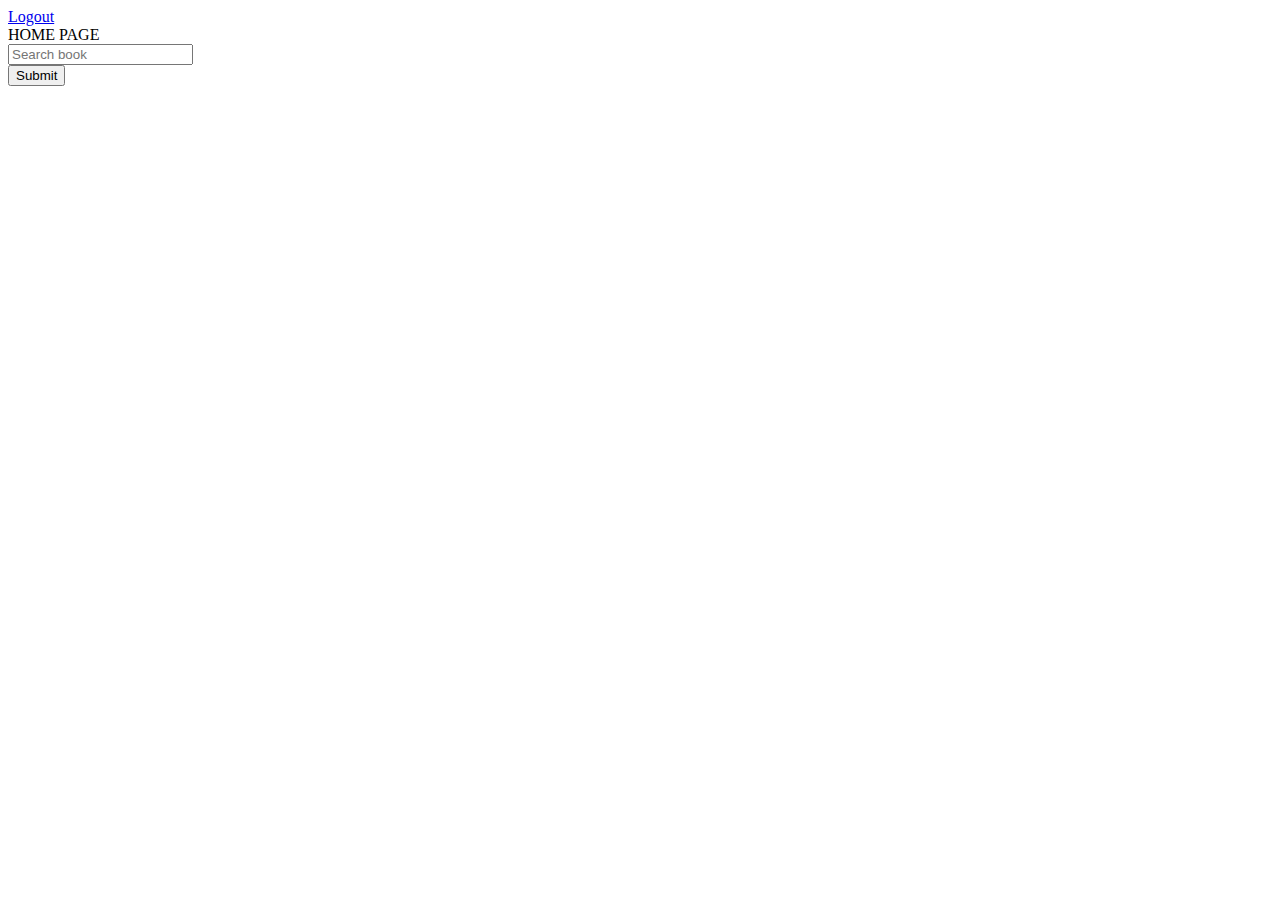
==== src/main/resources/static/home.html @ c4f5348d "Initial commit" ====
<!doctype html>
<html lang="en">
<head>
    <meta charset="UTF-8">
    <meta name="viewport"
          content="width=device-width, user-scalable=no, initial-scale=1.0, maximum-scale=1.0, minimum-scale=1.0">
    <meta http-equiv="X-UA-Compatible" content="ie=edge">

    <link href="https://cdn.jsdelivr.net/npm/bootstrap@5.1.3/dist/css/bootstrap.min.css" rel="stylesheet" integrity="sha384-1BmE4kWBq78iYhFldvKuhfTAU6auU8tT94WrHftjDbrCEXSU1oBoqyl2QvZ6jIW3" crossorigin="anonymous">
<!--    <link rel="stylesheet" href="./css/home.css" type="text/css">-->

    <title>Document</title>
</head>
<body>

    <a class="btn btn-danger navbar-btn" href="./login.html" onclick="handleLogout()">Logout</a>

    <div>HOME PAGE</div>

    <form action="" id="google-form">
        <div class="form-group">
            <input type="text" id="search-input" placeholder="Search book">
        </div>
        <button id="submit-button" type="submit" class="btn btn-primary mt-1">Submit</button>
    </form>

    <!--  BOOKS ON SCREEN-->
    <div id="note-container" class="container=fluid"></div>

<!-- Modal -->
<!--<div class="modal fade" id="note-edit-modal" data-bs-backdrop="static" tabindex="-1" aria-labelledby="note-edit-modal-title" aria-hidden="true">-->
<!--    <div class="modal-dialog">-->
<!--        <div class="modal-content">-->

<!--            <div class="modal-header">-->
<!--                <h5 class="modal-title" id="note-edit-modal-title">Edit your note</h5>-->
<!--                <button type="button" class="btn-close" data-bs-dismiss="modal" aria-label="Close"></button>-->
<!--            </div>-->

<!--            <div class="modal-body d-flex">-->
<!--                <textarea class="form-control" rows="5" id="note-body"></textarea>-->
<!--            </div>-->

<!--            <div class="modal-footer">-->
<!--                <button type="button" class="btn btn-secondary" data-bs-dismiss="modal">Close</button>-->
<!--                <button type="button" id="update-note-button" class="btn btn-primary" data-bs-dismiss="modal">Save</button>-->
<!--            </div>-->

<!--        </div>-->
<!--    </div>-->
<!--</div>-->

<script src="https://cdn.jsdelivr.net/npm/bootstrap@5.1.3/dist/js/bootstrap.bundle.min.js"
        integrity="sha384-ka7Sk0Gln4gmtz2MlQnikT1wXgYsOg+OMhuP+IlRH9sENBO0LRn5q+8nbTov4+1p"
        crossorigin="anonymous"></script>
<script src="./javascript/home.js" type="application/javascript"></script>

</body>
</html>
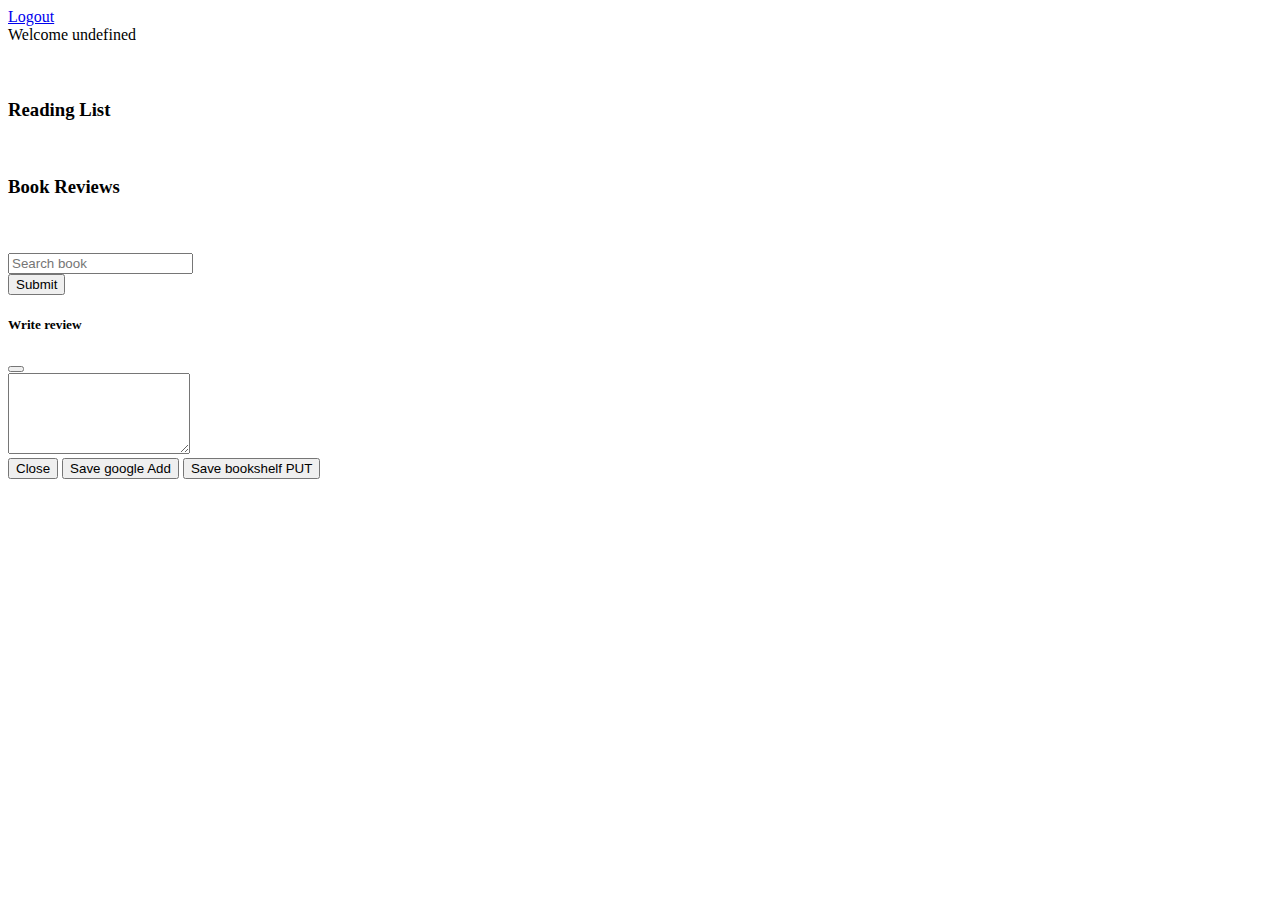
==== commit 0cd0a2c0: "add functionality. update book reviews and editing book reviews." ====
--- a/src/main/resources/static/home.html
+++ b/src/main/resources/static/home.html
@@ -1,59 +1,136 @@
 <!doctype html>
 <html lang="en">
-<head>
-    <meta charset="UTF-8">
-    <meta name="viewport"
-          content="width=device-width, user-scalable=no, initial-scale=1.0, maximum-scale=1.0, minimum-scale=1.0">
-    <meta http-equiv="X-UA-Compatible" content="ie=edge">
+    <head>
+        <meta charset="UTF-8">
+        <meta name="viewport"
+              content="width=device-width, user-scalable=no, initial-scale=1.0, maximum-scale=1.0, minimum-scale=1.0">
+        <meta http-equiv="X-UA-Compatible" content="ie=edge">
 
-    <link href="https://cdn.jsdelivr.net/npm/bootstrap@5.1.3/dist/css/bootstrap.min.css" rel="stylesheet" integrity="sha384-1BmE4kWBq78iYhFldvKuhfTAU6auU8tT94WrHftjDbrCEXSU1oBoqyl2QvZ6jIW3" crossorigin="anonymous">
-<!--    <link rel="stylesheet" href="./css/home.css" type="text/css">-->
+        <link href="https://cdn.jsdelivr.net/npm/bootstrap@5.1.3/dist/css/bootstrap.min.css" rel="stylesheet" integrity="sha384-1BmE4kWBq78iYhFldvKuhfTAU6auU8tT94WrHftjDbrCEXSU1oBoqyl2QvZ6jIW3" crossorigin="anonymous">
+        <link rel="stylesheet" href="./css/home.css" type="text/css">
 
-    <title>Document</title>
-</head>
-<body>
+        <title>ReadIt</title>
+    </head>
 
-    <a class="btn btn-danger navbar-btn" href="./login.html" onclick="handleLogout()">Logout</a>
+    <body>
 
-    <div>HOME PAGE</div>
+        <a class="btn btn-danger navbar-btn" href="./login.html" onclick="handleLogout()">Logout</a>
 
-    <form action="" id="google-form">
-        <div class="form-group">
-            <input type="text" id="search-input" placeholder="Search book">
-        </div>
-        <button id="submit-button" type="submit" class="btn btn-primary mt-1">Submit</button>
-    </form>
+        <div>Welcome <span id="userName"></span></div>
 
-    <!--  BOOKS ON SCREEN-->
-    <div id="note-container" class="container=fluid"></div>
+        <br>
+        <br>
 
-<!-- Modal -->
-<!--<div class="modal fade" id="note-edit-modal" data-bs-backdrop="static" tabindex="-1" aria-labelledby="note-edit-modal-title" aria-hidden="true">-->
-<!--    <div class="modal-dialog">-->
-<!--        <div class="modal-content">-->
+        <!-- TEST BOOK FORM -->
+<!--        <div class="container" id="home-container">-->
+<!--            <div class="book-form-container">-->
 
-<!--            <div class="modal-header">-->
-<!--                <h5 class="modal-title" id="note-edit-modal-title">Edit your note</h5>-->
-<!--                <button type="button" class="btn-close" data-bs-dismiss="modal" aria-label="Close"></button>-->
+<!--                <form action="" id="book-form">-->
+<!--                    <div class="form-group">-->
+<!--                        <input class="form-control" type="text" id="title-input" placeholder="Title">-->
+<!--                        <input class="form-control" type="text" id="author-input" placeholder="Author">-->
+<!--                        <input class="form-control" type="text" id="published-input" placeholder="Published date">-->
+<!--                        <input class="form-control" type="text" id="description-input" placeholder="description">-->
+<!--                        <input class="form-control" type="text" id="smallThumbnail-input" placeholder="smallThumbnail">-->
+<!--                        <input class="form-control" type="text" id="thumbnail-input" placeholder="thumbnail">-->
+<!--                        <input class="form-control" type="text" id="bookshelf-input" placeholder="bookshelf boolean">-->
+<!--                        <input class="form-control" type="text" id="review-input" placeholder="review">-->
+<!--                        <textarea class="form-control" name="" id="book-input" cols="30" rows="5" placeholder="Add your book..."></textarea>-->
+<!--                    </div>-->
+<!--                    <button id="submit-book-button" type="submit" class="btn btn-primary mt-1">Submit</button>-->
+<!--                </form>-->
+
+<!--                &lt;!&ndash; SHOW BOOKS ON SCREEN&ndash;&gt;-->
+<!--                <div id="book-container" class="container-fluid"></div>-->
 <!--            </div>-->
+<!--        </div>-->
 
-<!--            <div class="modal-body d-flex">-->
-<!--                <textarea class="form-control" rows="5" id="note-body"></textarea>-->
+        <!--   SHOW USER'S BOOKSHELF -->
+        <h3>Reading List</h3>
+        <div id="bookshelf-container" class="container=fluid"></div>
+
+        <br>
+
+        <!--   SHOW USER'S REVIEWS -->
+        <h3>Book Reviews</h3>
+        <div id="review-container" class="card-group"></div>
+
+        <br>
+        <br>
+
+        <!--    GOOGLE SEARCH FORM-->
+        <form action="" id="google-form">
+            <div class="form-group">
+                <input type="text" id="search-input" placeholder="Search book">
+            </div>
+            <button id="submit-button" type="submit" class="btn btn-primary mt-1">Submit</button>
+        </form>
+
+        <!--  SHOW GOOGLE BOOKS ON SCREEN-->
+        <div id="note-container" class="container=fluid"></div>
+
+
+
+
+
+
+        <!-- Modal - ADD NEW/INITIAL REVIEW TO DATABASE -->
+        <form id="add-review-modal-form">
+            <div class="modal fade" id="add-review-modal" data-bs-backdrop="static" tabindex="-1" aria-labelledby="add-review-modal-title" aria-hidden="true">
+                <div class="modal-dialog">
+                    <div class="modal-content">
+
+                        <div class="modal-header">
+                            <h5 class="modal-title" id="add-review-modal-title">Write review</h5>
+                            <button type="button" class="btn-close" data-bs-dismiss="modal" aria-label="Close"></button>
+                        </div>
+
+                        <div class="modal-body d-flex">
+                            <textarea class="form-control" rows="5" id="review-body"></textarea>
+                        </div>
+
+                        <div class="modal-footer">
+                            <button type="button" id="close-review-button" class="btn btn-secondary" data-bs-dismiss="modal">Close</button>
+                            <button type="button" id="add-review-button" class="btn btn-primary hideShowButton" data-bs-dismiss="modal">Save google Add</button>
+                            <button type="button" id="put-bookshelf-review-button" class="btn btn-primary hideShowButton" data-bs-dismiss="modal">Save bookshelf PUT</button>
+                        </div>
+
+                    </div>
+                </div>
+            </div>
+        </form>
+
+        <!-- Modal - ADD REVIEW TO BOOK ALREADY IN BOOKSHELF DATABASE -->
+<!--        <form id="add-bookshelf-review-modal-form">-->
+<!--            <div class="modal fade" id="add-bookshelf-review-modal" data-bs-backdrop="static" tabindex="-1" aria-labelledby="add-bookshelf-review-modal-title" aria-hidden="true">-->
+<!--                <div class="modal-dialog">-->
+<!--                    <div class="modal-content">-->
+
+<!--                        <div class="modal-header">-->
+<!--                            <h5 class="modal-title" id="add-bookshelf-review-modal-title">Write review</h5>-->
+<!--                            <button type="button" class="btn-close" data-bs-dismiss="modal" aria-label="Close"></button>-->
+<!--                        </div>-->
+
+<!--                        <div class="modal-body d-flex">-->
+<!--                            <textarea class="form-control" rows="5" id="bookshelf-review-body"></textarea>-->
+<!--                        </div>-->
+
+<!--                        <div class="modal-footer">-->
+<!--                            <button type="button" id="close-bookshelf-review-button" class="btn btn-secondary" data-bs-dismiss="modal">Close</button>-->
+<!--                            <button type="button" id="add-bookshelf-review-button" class="btn btn-primary" data-bs-dismiss="modal">Save</button>-->
+<!--                        </div>-->
+
+<!--                    </div>-->
+<!--                </div>-->
 <!--            </div>-->
+<!--        </form>-->
 
-<!--            <div class="modal-footer">-->
-<!--                <button type="button" class="btn btn-secondary" data-bs-dismiss="modal">Close</button>-->
-<!--                <button type="button" id="update-note-button" class="btn btn-primary" data-bs-dismiss="modal">Save</button>-->
-<!--            </div>-->
 
-<!--        </div>-->
-<!--    </div>-->
-<!--</div>-->
 
-<script src="https://cdn.jsdelivr.net/npm/bootstrap@5.1.3/dist/js/bootstrap.bundle.min.js"
-        integrity="sha384-ka7Sk0Gln4gmtz2MlQnikT1wXgYsOg+OMhuP+IlRH9sENBO0LRn5q+8nbTov4+1p"
-        crossorigin="anonymous"></script>
-<script src="./javascript/home.js" type="application/javascript"></script>
+        <script src="https://cdn.jsdelivr.net/npm/bootstrap@5.1.3/dist/js/bootstrap.bundle.min.js"
+                integrity="sha384-ka7Sk0Gln4gmtz2MlQnikT1wXgYsOg+OMhuP+IlRH9sENBO0LRn5q+8nbTov4+1p"
+                crossorigin="anonymous"></script>
+        <script src="./javascript/home.js" type="application/javascript"></script>
 
-</body>
+    </body>
 </html>--- a/src/main/resources/static/css/home.css
+++ b/src/main/resources/static/css/home.css
@@ -0,0 +1,4 @@
+.card-img-top {
+    width: 20%;
+}
+
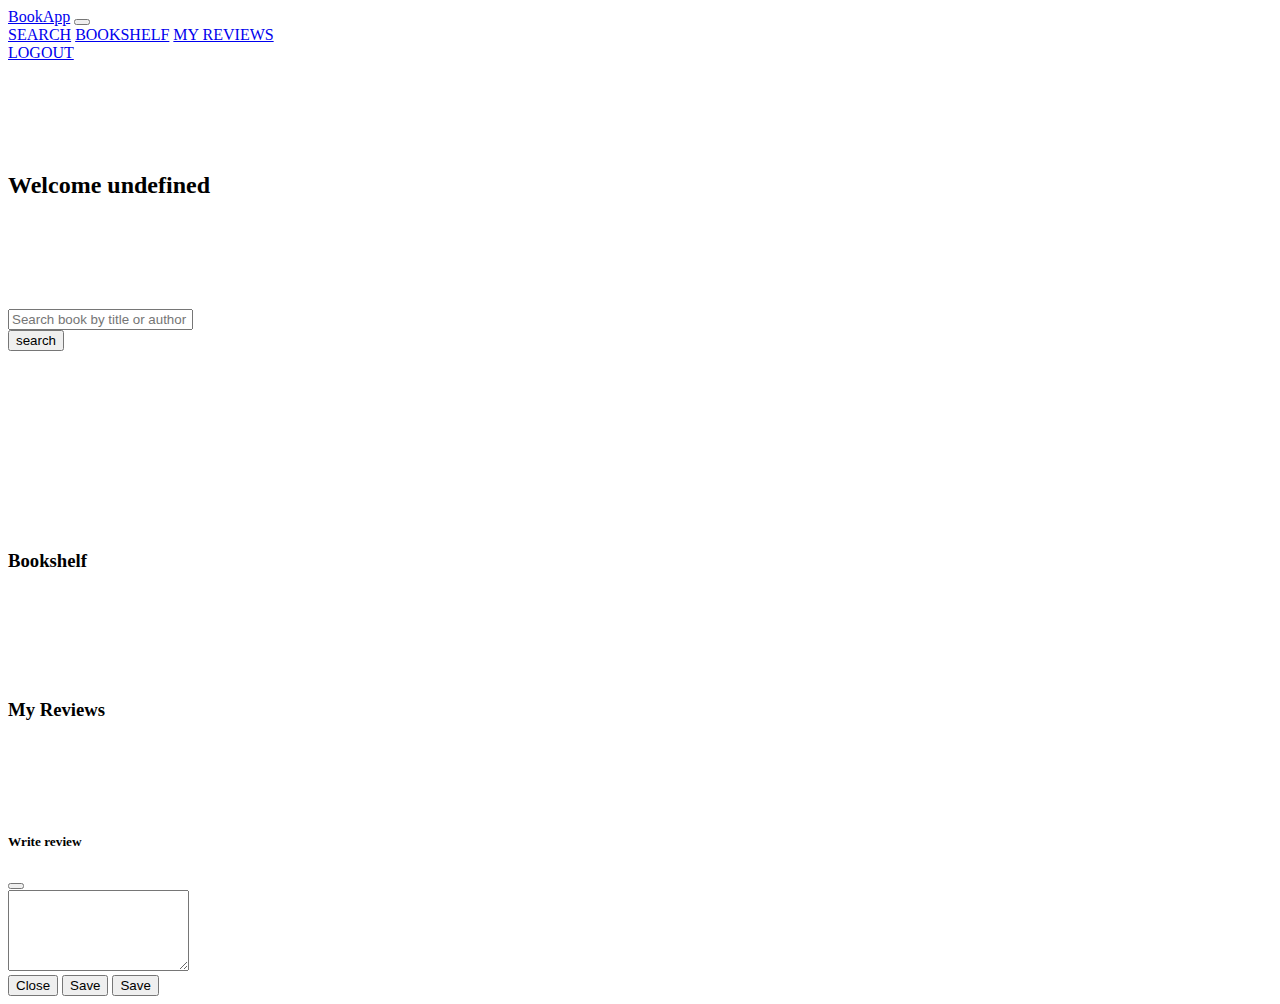
==== commit 9f0853fe: "add additional features - show authors for book search results, add infolink to image for front and " ====
--- a/src/main/resources/static/home.html
+++ b/src/main/resources/static/home.html
@@ -9,14 +9,74 @@
         <link href="https://cdn.jsdelivr.net/npm/bootstrap@5.1.3/dist/css/bootstrap.min.css" rel="stylesheet" integrity="sha384-1BmE4kWBq78iYhFldvKuhfTAU6auU8tT94WrHftjDbrCEXSU1oBoqyl2QvZ6jIW3" crossorigin="anonymous">
         <link rel="stylesheet" href="./css/home.css" type="text/css">
 
-        <title>ReadIt</title>
+        <title>BookApp</title>
     </head>
 
     <body>
 
-        <a class="btn btn-danger navbar-btn" href="./login.html" onclick="handleLogout()">Logout</a>
 
-        <div>Welcome <span id="userName"></span></div>
+        <nav class="navbar sticky-top navbar-expand-lg navbar-light bg-light">
+            <a class="navbar-brand px-4" href="#">BookApp</a>
+            <button class="navbar-toggler" type="button" data-toggle="collapse" data-target="#navbarNavAltMarkup" aria-controls="navbarNavAltMarkup" aria-expanded="false" aria-label="Toggle navigation">
+                <span class="navbar-toggler-icon"></span>
+            </button>
+            <div class="collapse navbar-collapse" id="navbarNavAltMarkup">
+                <div class="navbar-nav">
+                    <a class="nav-item nav-link" href="#searchBar">SEARCH</a>
+                    <a class="nav-item nav-link" href="#myBookshelf">BOOKSHELF</a>
+                    <a class="nav-item nav-link" href="#myReviews">MY REVIEWS</a>
+                </div>
+                <span class="navbar-text ms-auto px-4">
+                  <a class="text-decoration-none" href="./login.html" onclick="handleLogout()">LOGOUT</a>
+                </span>
+
+            </div>
+        </nav>
+
+
+<!--        <a class="btn btn-danger navbar-btn" href="./login.html" onclick="handleLogout()">Logout</a>-->
+
+        <br><br><br><br><br>
+        <h2 class="text-center">Welcome <span id="userName"></span></h2>
+        <br><br><br>
+
+        <!--    GOOGLE SEARCH FORM-->
+<!--        <form action="" id="google-form">-->
+<!--            <div class="form-group">-->
+<!--                <input type="text" id="search-input" placeholder="Search book">-->
+<!--            </div>-->
+<!--            <button id="submit-button" type="submit" class="btn btn-primary mt-1">Submit</button>-->
+<!--        </form>-->
+
+<!--        <div class="input-group">-->
+<!--            <input type="search" class="form-control rounded" placeholder="Search" aria-label="Search" aria-describedby="search-addon" />-->
+<!--            <button type="button" class="btn btn-outline-primary">search</button>-->
+<!--        </div>-->
+        <div id="searchBar" >
+            <br>
+            <br>
+        </div>
+        <div class="container">
+            <div class="row height d-flex justify-content-center">
+                <div class="col-md-8">
+                    <form action="" id="google-form" class="row align-items-end justify-content-center">
+                        <div class="form-group col-8 col-md-8 justify-content-center">
+                            <input class="form-control form-control-lg" type="text" id="search-input" placeholder="Search book by title or author">
+                        </div>
+                        <div class="form-group col-6 col-md-2">
+                            <button id="submit-button" type="submit" class="btn btn-outline-primary btn-lg mt-1">search</button>
+                        </div>
+                    </form>
+                </div>
+            </div>
+        </div>
+        <br><br><br><br>
+
+
+        <!--  SHOW GOOGLE BOOKS ON SCREEN-->
+        <h3 id="searchResultText" style="display:none;" class="px-4"></h3>
+        <br><br>
+        <div id="note-container" class="row row-cols-1 row-cols-md-4 px-4"></div>
 
         <br>
         <br>
@@ -46,31 +106,25 @@
 <!--        </div>-->
 
         <!--   SHOW USER'S BOOKSHELF -->
-        <h3>Reading List</h3>
-        <div id="bookshelf-container" class="container=fluid"></div>
+        <div id="myBookshelf">
+            <br><br>
+        </div>
+        <h3 class="px-4">Bookshelf</h3>
+        <br><br>
+        <div id="bookshelf-container" class="row row-cols-1 row-cols-md-5 px-4"></div>
 
         <br>
 
         <!--   SHOW USER'S REVIEWS -->
-        <h3>Book Reviews</h3>
-        <div id="review-container" class="card-group"></div>
+        <div id="myReviews">
+            <br><br>
+        </div>
+        <h3 class="px-4">My Reviews</h3>
+        <br><br>
+        <div id="review-container" class="row row-cols-1 row-cols-md-5 px-4"></div>
 
         <br>
         <br>
-
-        <!--    GOOGLE SEARCH FORM-->
-        <form action="" id="google-form">
-            <div class="form-group">
-                <input type="text" id="search-input" placeholder="Search book">
-            </div>
-            <button id="submit-button" type="submit" class="btn btn-primary mt-1">Submit</button>
-        </form>
-
-        <!--  SHOW GOOGLE BOOKS ON SCREEN-->
-        <div id="note-container" class="container=fluid"></div>
-
-
-
 
 
 
@@ -81,7 +135,9 @@
                     <div class="modal-content">
 
                         <div class="modal-header">
+
                             <h5 class="modal-title" id="add-review-modal-title">Write review</h5>
+
                             <button type="button" class="btn-close" data-bs-dismiss="modal" aria-label="Close"></button>
                         </div>
 
@@ -90,41 +146,15 @@
                         </div>
 
                         <div class="modal-footer">
-                            <button type="button" id="close-review-button" class="btn btn-secondary" data-bs-dismiss="modal">Close</button>
-                            <button type="button" id="add-review-button" class="btn btn-primary hideShowButton" data-bs-dismiss="modal">Save google Add</button>
-                            <button type="button" id="put-bookshelf-review-button" class="btn btn-primary hideShowButton" data-bs-dismiss="modal">Save bookshelf PUT</button>
+                            <button type="button" id="close-review-button" class="btn btn-outline-secondary btn-sm" data-bs-dismiss="modal">Close</button>
+                            <button type="button" id="add-review-button" class="btn btn-secondary btn-sm" data-bs-dismiss="modal">Save</button>
+                            <button type="button" id="put-bookshelf-review-button" class="btn btn-secondary btn-sm" data-bs-dismiss="modal">Save</button>
                         </div>
 
                     </div>
                 </div>
             </div>
         </form>
-
-        <!-- Modal - ADD REVIEW TO BOOK ALREADY IN BOOKSHELF DATABASE -->
-<!--        <form id="add-bookshelf-review-modal-form">-->
-<!--            <div class="modal fade" id="add-bookshelf-review-modal" data-bs-backdrop="static" tabindex="-1" aria-labelledby="add-bookshelf-review-modal-title" aria-hidden="true">-->
-<!--                <div class="modal-dialog">-->
-<!--                    <div class="modal-content">-->
-
-<!--                        <div class="modal-header">-->
-<!--                            <h5 class="modal-title" id="add-bookshelf-review-modal-title">Write review</h5>-->
-<!--                            <button type="button" class="btn-close" data-bs-dismiss="modal" aria-label="Close"></button>-->
-<!--                        </div>-->
-
-<!--                        <div class="modal-body d-flex">-->
-<!--                            <textarea class="form-control" rows="5" id="bookshelf-review-body"></textarea>-->
-<!--                        </div>-->
-
-<!--                        <div class="modal-footer">-->
-<!--                            <button type="button" id="close-bookshelf-review-button" class="btn btn-secondary" data-bs-dismiss="modal">Close</button>-->
-<!--                            <button type="button" id="add-bookshelf-review-button" class="btn btn-primary" data-bs-dismiss="modal">Save</button>-->
-<!--                        </div>-->
-
-<!--                    </div>-->
-<!--                </div>-->
-<!--            </div>-->
-<!--        </form>-->
-
 
 
         <script src="https://cdn.jsdelivr.net/npm/bootstrap@5.1.3/dist/js/bootstrap.bundle.min.js"
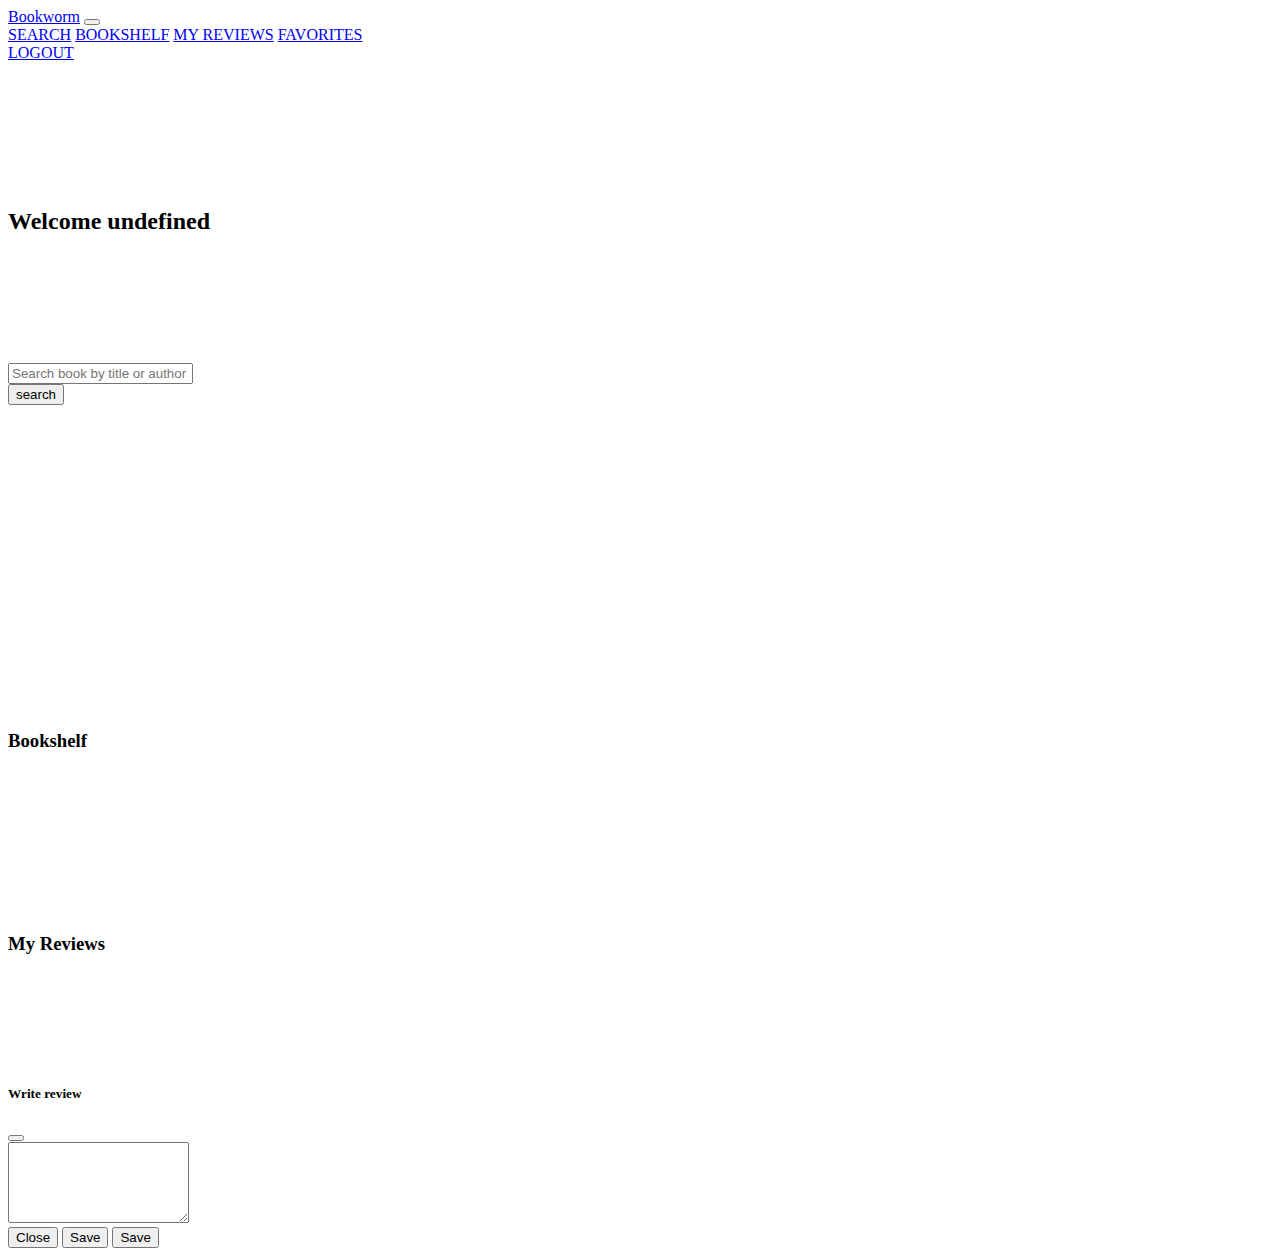
==== commit 699cc6d8: "update front end pages" ====
--- a/src/main/resources/static/home.html
+++ b/src/main/resources/static/home.html
@@ -9,14 +9,14 @@
         <link href="https://cdn.jsdelivr.net/npm/bootstrap@5.1.3/dist/css/bootstrap.min.css" rel="stylesheet" integrity="sha384-1BmE4kWBq78iYhFldvKuhfTAU6auU8tT94WrHftjDbrCEXSU1oBoqyl2QvZ6jIW3" crossorigin="anonymous">
         <link rel="stylesheet" href="./css/home.css" type="text/css">
 
-        <title>BookApp</title>
+        <title>Bookworm</title>
     </head>
 
     <body>
 
 
         <nav class="navbar sticky-top navbar-expand-lg navbar-light bg-light">
-            <a class="navbar-brand px-4" href="#">BookApp</a>
+            <a class="navbar-brand px-4" href="#">Bookworm</a>
             <button class="navbar-toggler" type="button" data-toggle="collapse" data-target="#navbarNavAltMarkup" aria-controls="navbarNavAltMarkup" aria-expanded="false" aria-label="Toggle navigation">
                 <span class="navbar-toggler-icon"></span>
             </button>
@@ -25,6 +25,7 @@
                     <a class="nav-item nav-link" href="#searchBar">SEARCH</a>
                     <a class="nav-item nav-link" href="#myBookshelf">BOOKSHELF</a>
                     <a class="nav-item nav-link" href="#myReviews">MY REVIEWS</a>
+                    <a class="nav-item nav-link" href="#">FAVORITES</a>
                 </div>
                 <span class="navbar-text ms-auto px-4">
                   <a class="text-decoration-none" href="./login.html" onclick="handleLogout()">LOGOUT</a>
@@ -36,9 +37,9 @@
 
 <!--        <a class="btn btn-danger navbar-btn" href="./login.html" onclick="handleLogout()">Logout</a>-->
 
-        <br><br><br><br><br>
+        <br><br><br><br><br><br><br>
         <h2 class="text-center">Welcome <span id="userName"></span></h2>
-        <br><br><br>
+        <br><br><br><br>
 
         <!--    GOOGLE SEARCH FORM-->
 <!--        <form action="" id="google-form">-->
@@ -70,7 +71,7 @@
                 </div>
             </div>
         </div>
-        <br><br><br><br>
+        <br><br><br><br><br>
 
 
         <!--  SHOW GOOGLE BOOKS ON SCREEN-->
@@ -78,8 +79,7 @@
         <br><br>
         <div id="note-container" class="row row-cols-1 row-cols-md-4 px-4"></div>
 
-        <br>
-        <br>
+        <br><br><br><br><br><br><br><br>
 
         <!-- TEST BOOK FORM -->
 <!--        <div class="container" id="home-container">-->
@@ -110,21 +110,24 @@
             <br><br>
         </div>
         <h3 class="px-4">Bookshelf</h3>
-        <br><br>
+        <br>
+        <h5 id="bookshelfResultEmptyText" style="display:none;" class="px-4"></h5>
+        <br>
         <div id="bookshelf-container" class="row row-cols-1 row-cols-md-5 px-4"></div>
 
-        <br>
+        <br><br><br><br>
 
         <!--   SHOW USER'S REVIEWS -->
         <div id="myReviews">
             <br><br>
         </div>
         <h3 class="px-4">My Reviews</h3>
-        <br><br>
+        <br>
+        <h5 id="reviewResultEmptyText" style="display:none;" class="px-4"></h5>
+        <br>
         <div id="review-container" class="row row-cols-1 row-cols-md-5 px-4"></div>
 
-        <br>
-        <br>
+        <br><br><br>
 
 
 
